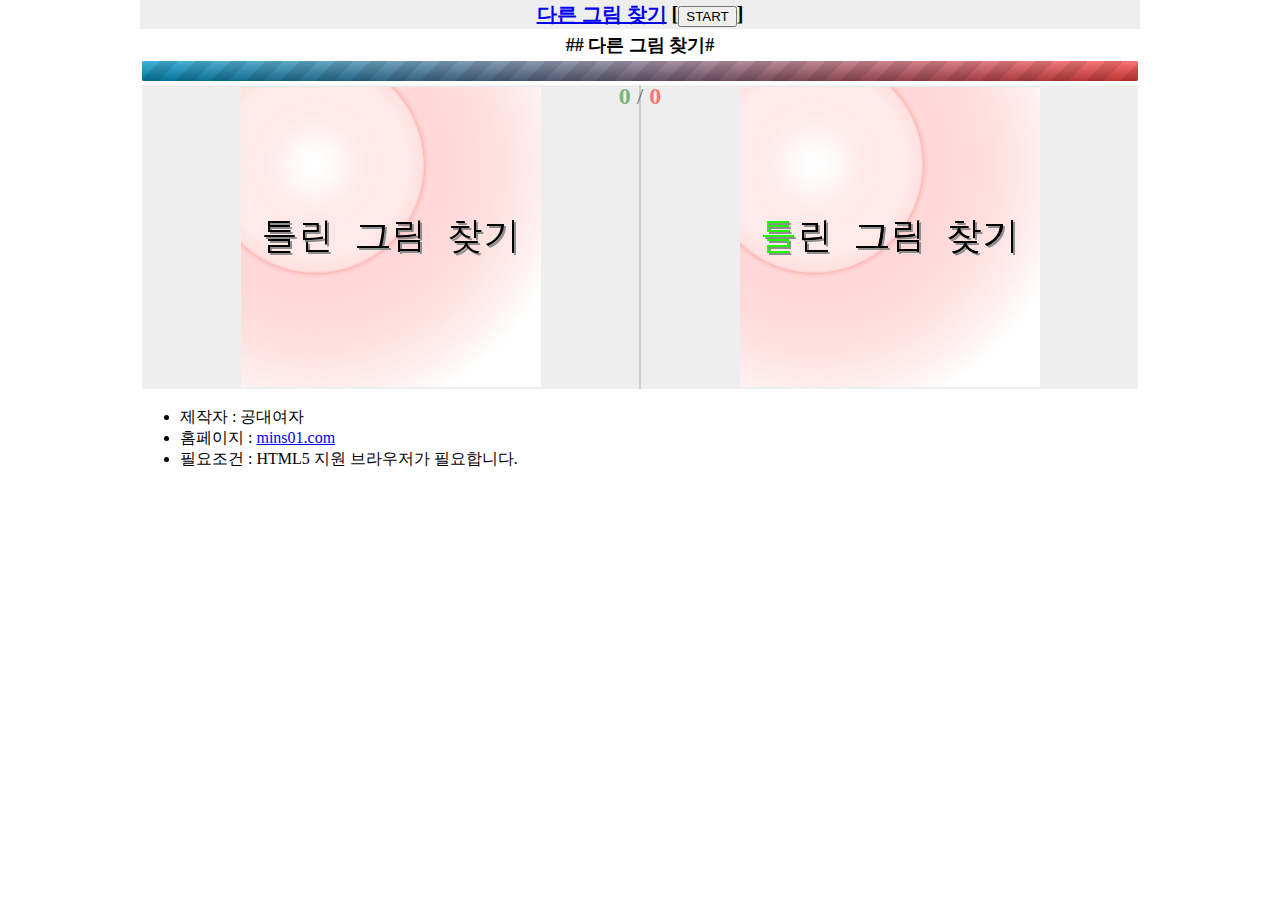
==== index.html @ 7dcbf5fb "first" ====
<!doctype html>
<html lang="ko">
<head>
	<title>다른 그림 찾기</title>
	<meta http-equiv="Content-Type" content="text/html; charset=utf-8" />
	
	<meta name="keywords" content="공대여자,웹,프로그래밍,DB,PHP,MySQL,ORACLE,SD건담캡슐파이터,캡파,SD건담,sdgo,sdgd" />
	<meta name="description" content="다른 그림 찾기 , Spot The Difference" />
	<meta name="viewport" content="width=device-width, initial-scale=1.0, maximum-scale=1.0, user-scalable=no" />

	<link rel="stylesheet" type="text/css" href="index.css" charset="utf-8" />

	<script src="http://ajax.googleapis.com/ajax/libs/jquery/1.11.1/jquery.min.js"></script>
	<script src="spotTheDifference.js"></script>
	<script src="stageInfos.js"></script>
	
	<script>
	//<!--
	//alert('<?=date('Y-m-d H:i:s')?>');
	try{
	$(window).bind("load",function(){
		spotTheDifference.init();
		if(document.location.search.length < 10){ //기본 데모로 불릴 경우
			//spotTheDifference.setStageInfo(stageInfo);
			spotTheDifference.setStageInfos(stageInfos);
			//spotTheDifference.startGame();
		}
		spotTheDifference.isDebug = true;
	});
	}catch(e){
		alert(e);
	}


	//-->
	</script>
</head>
<body>
	<div id="layout" onselectstart = "return false; ">
		<div id="contnets">
	<!-- 해더 : 정보 출력 -->
	<header>
		<h1 id="gametitle"><a href="?" target="_blank">다른 그림 찾기</a>
		[<input type="button" value="START" onclick="spotTheDifference.start();">]
		<!-- [<input type="button" value="Solve" onclick="spotTheDifference.solve();">] -->
		</h1>
		<!-- <input type="button" onclick="spotTheDifference.diffImgs()" value="차이점 표시"> -->
	</header>
	<!-- 섹션 : 게임 부분 -->
	<section>
		<section>
			<h2 id="stageTitle" title="게임 스테이지 타이틀" id="gameStageTitle">## 다른 그림 찾기#</h2>
		</section>
		<section>
			<progress  id="gameTimer" value="100" max="100" class="transitionAll" title="게임시간" style="background-color:red;"></progress>
		</section>
		<section id="secCnt">
			<span id="searchCnt">0</span> / <span id="goalCnt">0</span>
		</section>
		<section id="sectionImgs">
			<div id="divL">
				<div id="divDivL">
					<figure id="figureL" class="stat-1-hidden" ><img id="imgL" src="img/gate_L.png"><div class="divCanvas stat-2-obj"><canvas id="canvasL">캔버스 미지원 브라우저</canvas></div><div class="divCanvas divCanvasD"><canvas id="canvasD">캔버스 미지원 브라우저</canvas></div><div class="divCanvas stat-2-obj"><input id="divClickL" type="button"  value="클릭용"></div></figure>
				</div>
			</div>
			<div id="divR">
				<div id="divDivR">
					<figure id="figureR" class="stat-1-hidden"><img id="imgR" src="img/gate_R.png"><div class="divCanvas stat-2-obj"><canvas id="canvasR">캔버스 미지원 브라우저</canvas></div><div class="divCanvas stat-2-obj"><input id="divClickR" type="button"  value="클릭용"></div></figure>
				</div>
			</div>
			<div class="clearB"></div>
		</section>
	</section>
	<!-- 풋터 : 정보 출력 -->
	<footer>
		<ul>
			<li>제작자 : 공대여자</li>
			<li>홈페이지 : <a href="http://www.mins01.com" target="_blank">mins01.com</a></li>
			<li>필요조건 : HTML5 지원 브라우저가 필요합니다.</li>
		</ul>
	</footer>
		</div>
	</div>
</body>
</html>
---- index.css ----
/**
* 틀린 그림 찾기 index.html 용 css
*/

/** 공용 */
.clearB{clear:both;}
.transitionAll{
-webkit-transition: all 0.5s ease-out;
-moz-transition: all 0.5s ease-out;
-o-transition: all 0.5s ease-out;
transition: all 0.5s ease-out;
}


/** 디자인 */
html,body{padding:0; margin:0;width:100%; height:100%; -webkit-tap-highlight-color:transparent;}

#layout{min-width:300px;; top:0;left:0;right:0;bottom:0;}
#contnets{max-width:1000px; margin:0 auto;}

header{padding:1px; margin:0; background-color:#eee;}
header h1{font-size:20px;text-align:center;padding:0;margin:0;}

section{padding:1px;}
#stageTitle{font-size:18px;text-align:center;padding:2px 0;margin:0;}
progress#gameTimer{display:block;padding:0;margin:0;width:100%; height:20px;}

#divL,#divR,#divD{float:left;width:50%;}
#divDivL,#divDivR,#divDivD{padding:2px;background-color:#eee;}
#divDivL{background-image:url('./img/gate_L.png');background-position:center center;background-repeat:no-repeat;}
#divDivR{background-image:url('./img/gate_R.png');background-position:center center;background-repeat:no-repeat;}
#divDivL,#divDivD{border-right:1px solid #ccc;}
#divDivR{border-left:1px solid #ccc;}
#figureL,#figureR,#figureD{padding:0;margin:0;position:relative;}
#imgL,#imgR{max-width:100%;position:relative;margin:0 auto; display:block;}
.divCanvas{max-width:100%;width:100%;position:absolute;top:0;left:0;right:0;bottom:0;cursor:pointer;margin:0 auto;}
.divCanvasD{display:none}
#canvasL,#canvasR,#canvasD,#divClickL,#divClickR{max-width:100%;cursor:pointer;margin:0 auto;display:block}
#divClickL,#divClickR{background-color:#fff;height:100%;border-width:0; padding:0;margin:0 auto; opacity:0; display:block;}


#secCnt{text-align:center;height:0px; overflow:visible;position:relative;z-index:1;font-size:24px; opacity:0.5}
#searchCnt{color:green; font-weight:bold}
#goalCnt{color:red; font-weight:bold}

/**
* 상태에 따른 동작
*/
.stat-0 .stat-2-obj {display:none !important;}
.stat-1 .stat-2-obj {display:none !important;}

.stat-0 .stat-0-hidden {visibility:hidden !important;}
.stat-1 .stat-1-hidden {visibility:hidden !important;}


/*.divCanvasD{display:block !important;}*/



/** progress bar 관련 */

progress:not(value) {
	/* Add your styles here. As part of this walkthrough we will focus only on determinate progress bars. */
}

/* Styling the determinate progress element */

progress[value] {
	/* Get rid of the default appearance */
	appearance: none;
	
	/* This unfortunately leaves a trail of border behind in Firefox and Opera. We can remove that by setting the border to none. */
	border: none;
	
	/* Add dimensions */
	width: 100%; 
	
	/* Although firefox doesn't provide any additional pseudo class to style the progress element container, any style applied here works on the container. */
	  background-color: whiteSmoke;
	  border-radius: 3px;
	  box-shadow: 0 2px 3px rgba(0,0,0,.5) inset;
	
	/* Of all IE, only IE10 supports progress element that too partially. It only allows to change the background-color of the progress value using the 'color' attribute. */
	color: royalblue;
	
	position: relative;
	margin: 0 0 1.5em; 
}

/*
Webkit browsers provide two pseudo classes that can be use to style HTML5 progress element.
-webkit-progress-bar -> To style the progress element container
-webkit-progress-value -> To style the progress element value.
*/

progress[value]::-webkit-progress-bar {
	background-color: whiteSmoke;
	border-radius: 3px;
	box-shadow: 0 2px 3px rgba(0,0,0,.5) inset;
}

progress[value]::-webkit-progress-value {
	position: relative;
	
	background-size: 35px 20px, 100% 100%, 100% 100%;
	border-radius:3px;
	
	/* Let's animate this */
	animation: animate-stripes 5s linear infinite;
}

@keyframes animate-stripes { 100% { background-position: -100px 0; } }

/* Let's spice up things little bit by using pseudo elements. */
progress[value]::-webkit-progress-value {
  background-image:
	   -webkit-linear-gradient(-45deg, 
	                           transparent 33%, rgba(0, 0, 0, .1) 33%, 
	                           rgba(0,0, 0, .1) 66%, transparent 66%),
	   -webkit-linear-gradient(top, 
	                           rgba(255, 255, 255, .25), 
	                           rgba(0, 0, 0, .25)),
	   -webkit-linear-gradient(left, #09c, #f44);

    border-radius: 2px; 
    background-size: 35px 20px, 100% 100%, 100% 100%;
}
progress[value]::-webkit-progress-value:after {
	/* Only webkit/blink browsers understand pseudo elements on pseudo classes. A rare phenomenon! */
	content: '';
	position: absolute;
	
	width:5px; height:5px;
	top:7px; right:7px;
	
	background-color: white;
	border-radius: 100%;
}

/* Firefox provides a single pseudo class to style the progress element value and not for container. -moz-progress-bar */

progress[value]::-moz-progress-bar {
	/* Gradient background with Stripes */
	background-image:
	-moz-linear-gradient( 135deg,
													 transparent,
													 transparent 33%,
													 rgba(0,0,0,.1) 33%,
													 rgba(0,0,0,.1) 66%,
													 transparent 66%),
    -moz-linear-gradient( top,
														rgba(255, 255, 255, .25),
														rgba(0,0,0,.2)),
     -moz-linear-gradient( left, #09c, #f44);
	
	background-size: 35px 20px, 100% 100%, 100% 100%;
	border-radius:3px;
	
	/* Firefox doesn't support CSS3 keyframe animations on progress element. Hence, we did not include animate-stripes in this code block */
}
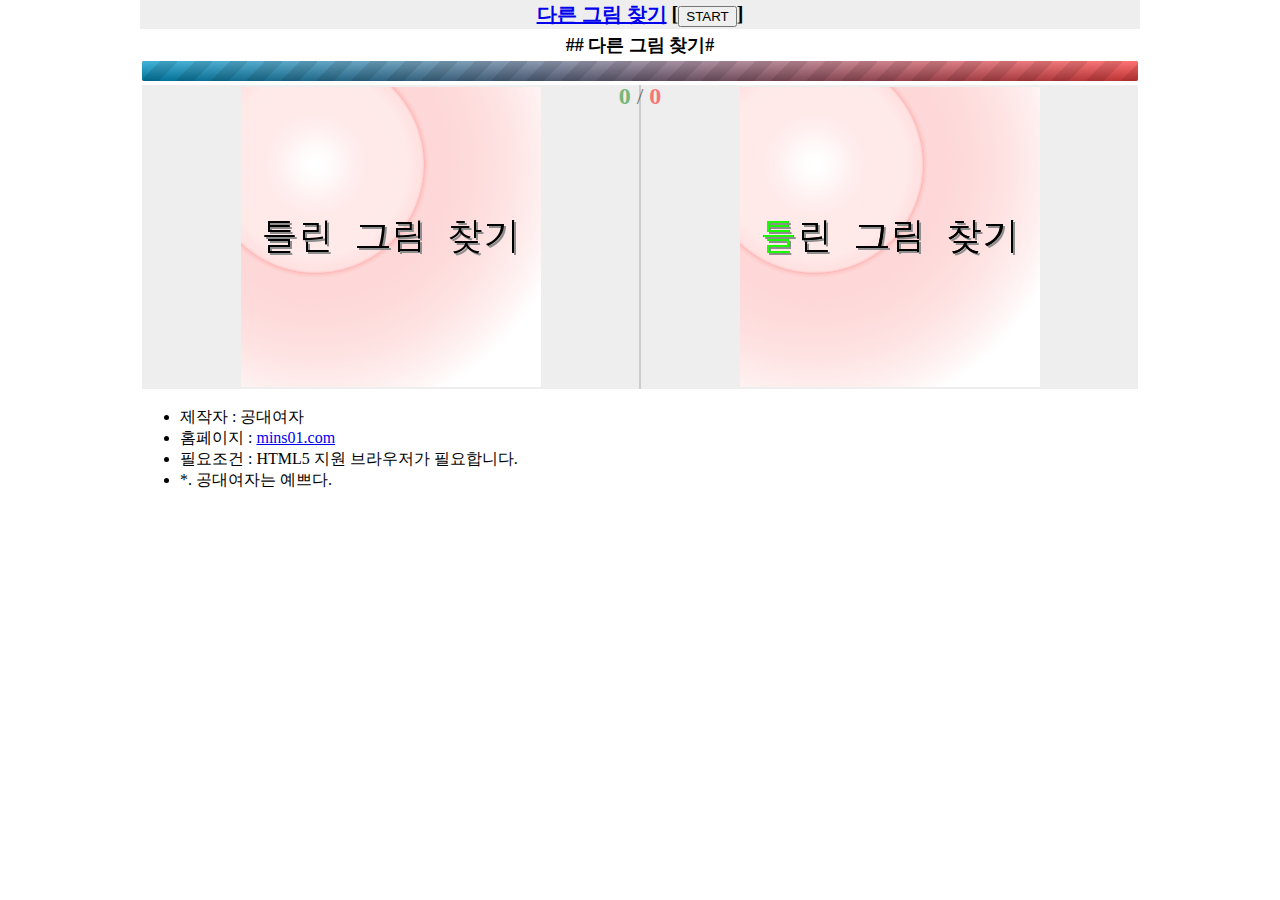
==== commit 8e775b42: "라이센스 적용" ====
--- a/index.html
+++ b/index.html
@@ -77,6 +77,7 @@
 			<li>제작자 : 공대여자</li>
 			<li>홈페이지 : <a href="http://www.mins01.com" target="_blank">mins01.com</a></li>
 			<li>필요조건 : HTML5 지원 브라우저가 필요합니다.</li>
+			<li>*. 공대여자는 예쁘다.</li>
 		</ul>
 	</footer>
 		</div>
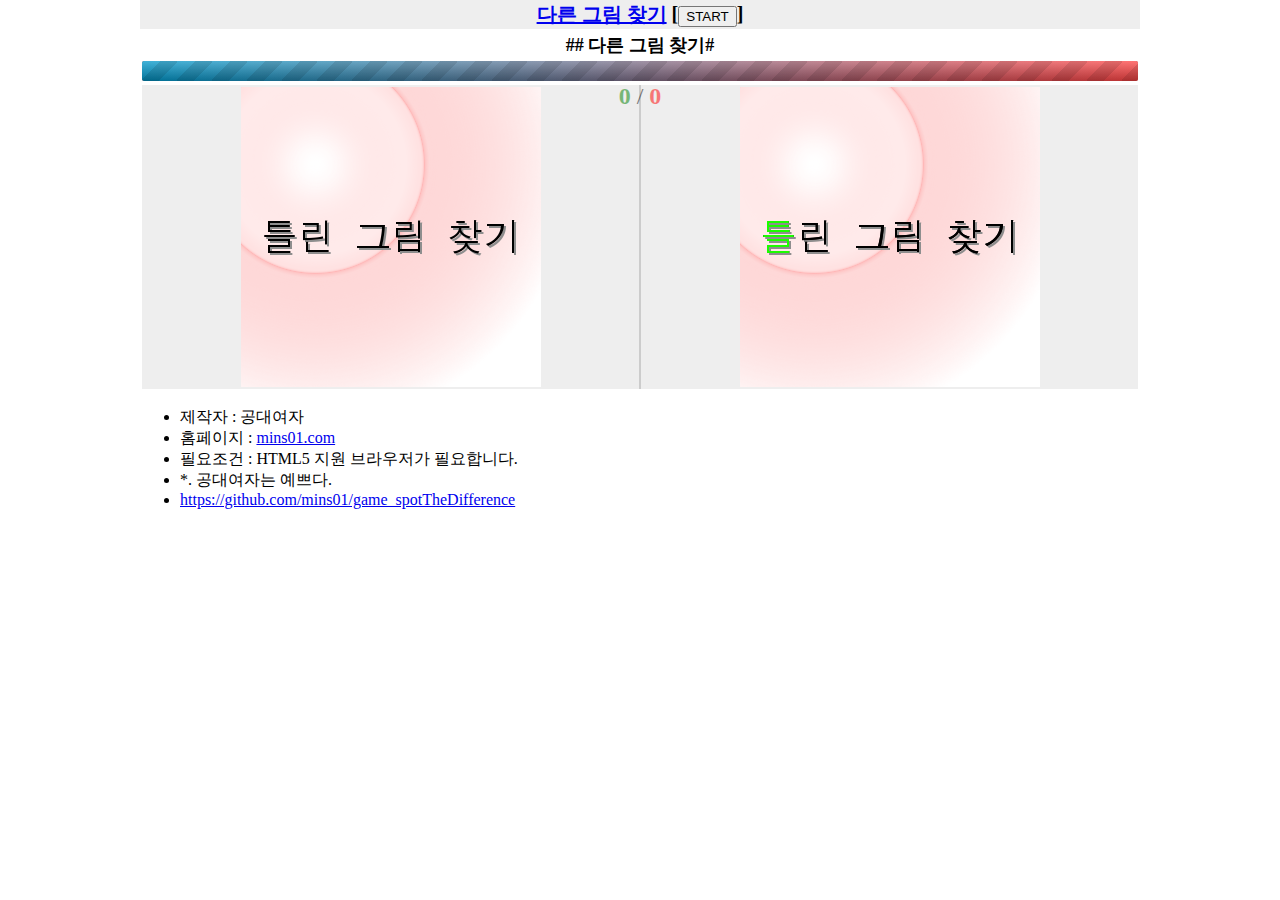
==== commit a435cd14: "github 주소 추가" ====
--- a/index.html
+++ b/index.html
@@ -4,13 +4,13 @@
 	<title>다른 그림 찾기</title>
 	<meta http-equiv="Content-Type" content="text/html; charset=utf-8" />
 	
-	<meta name="keywords" content="공대여자,웹,프로그래밍,DB,PHP,MySQL,ORACLE,SD건담캡슐파이터,캡파,SD건담,sdgo,sdgd" />
+	<meta name="keywords" content="공대여자,웹,프로그래밍,DB,PHP,MySQL,ORACLE" />
 	<meta name="description" content="다른 그림 찾기 , Spot The Difference" />
 	<meta name="viewport" content="width=device-width, initial-scale=1.0, maximum-scale=1.0, user-scalable=no" />
 
 	<link rel="stylesheet" type="text/css" href="index.css" charset="utf-8" />
 
-	<script src="http://ajax.googleapis.com/ajax/libs/jquery/1.11.1/jquery.min.js"></script>
+	<script src="//ajax.googleapis.com/ajax/libs/jquery/1.11.1/jquery.min.js"></script>
 	<script src="spotTheDifference.js"></script>
 	<script src="stageInfos.js"></script>
 	
@@ -78,6 +78,8 @@
 			<li>홈페이지 : <a href="http://www.mins01.com" target="_blank">mins01.com</a></li>
 			<li>필요조건 : HTML5 지원 브라우저가 필요합니다.</li>
 			<li>*. 공대여자는 예쁘다.</li>
+			<li><a href="https://github.com/mins01/game_spotTheDifference">https://github.com/mins01/game_spotTheDifference</a></li>
+			
 		</ul>
 	</footer>
 		</div>
